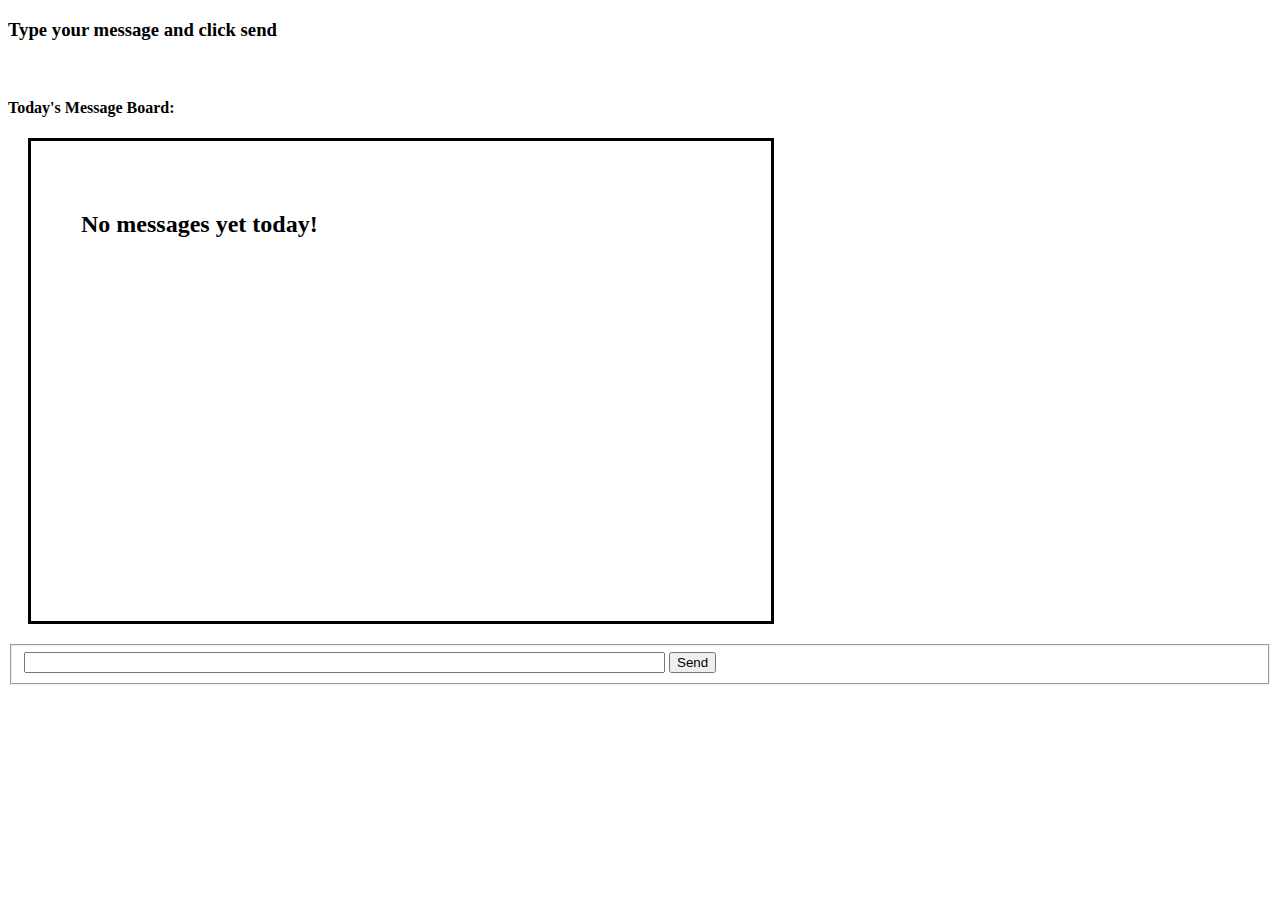
==== frontend/index.html @ af578f84 "update nginx frontend update" ====
<!DOCTYPE html>
<html>
<head>
    <meta charset='utf-8'>
    <meta http-equiv='X-UA-Compatible' content='IE=edge'>
    <title>Chat!</title>
    <meta name='viewport' content='width=device-width, initial-scale=1'>
    <link rel='stylesheet' type='text/css' media='screen' href='main.css'>
</head>
<body>
    <h3>Type your message and click send</h3>
    <br>
    <h4>Today's Message Board:</h4>
    <div class="conversationDiv">
        <h2 id="conversation"> No messages yet today! </h2>
    </div>

    <fieldset id="LinkList">
        <input type="text" id="newMessage" name="newMessageBox" value="" size="77">
        <input type="button" id="sendMessage" name="sendMessageButton" value="Send">
    </fieldset>

    <script src='main.js'></script>
</body>
</html>
---- frontend/main.css ----
body {
    background-color: white;
}

h1 {
    color: white;
    margin-left: 20px;
}

div {
    width: 640px;
    height: 380px;
    border: 3px solid black;
    padding: 50px;
    margin: 20px;
}


text {
    width: 640px;
    height: 80px;
}
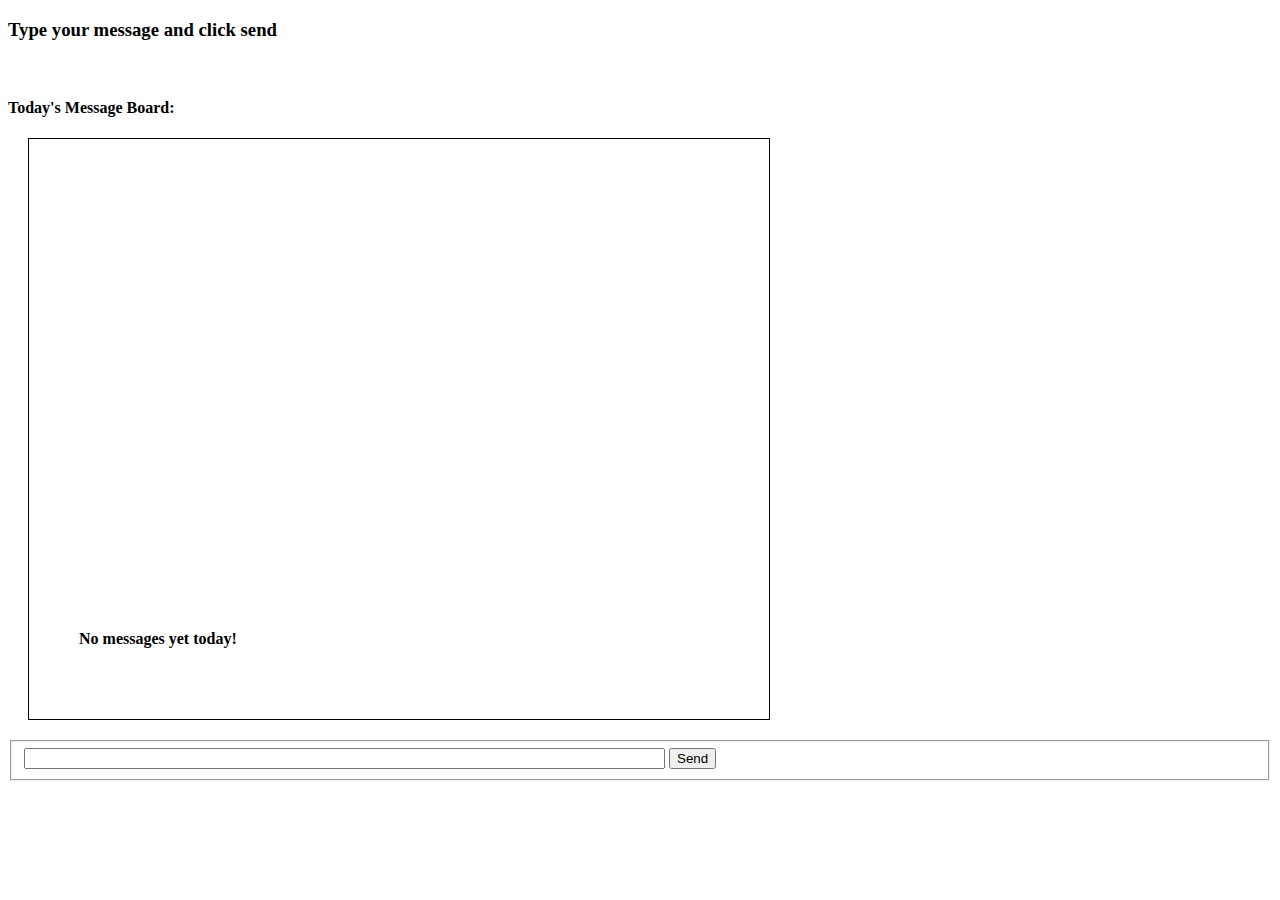
==== commit 8ff8332d: "adjust text display" ====
--- a/frontend/index.html
+++ b/frontend/index.html
@@ -11,8 +11,8 @@
     <h3>Type your message and click send</h3>
     <br>
     <h4>Today's Message Board:</h4>
-    <div class="conversationDiv">
-        <h2 id="conversation"> No messages yet today! </h2>
+    <div class="title">
+        <h4 id="conversation"> No messages yet today! </h4>
     </div>
 
     <fieldset id="LinkList">
--- a/frontend/main.css
+++ b/frontend/main.css
@@ -19,4 +19,14 @@
 text {
     width: 640px;
     height: 80px;
+}
+
+.title {
+    align-items: flex-end;
+    display: flex;
+    flex-direction: row;
+    position: relative;
+    min-height: 480px;
+    width: 640x;
+    border: 1px solid black;
 }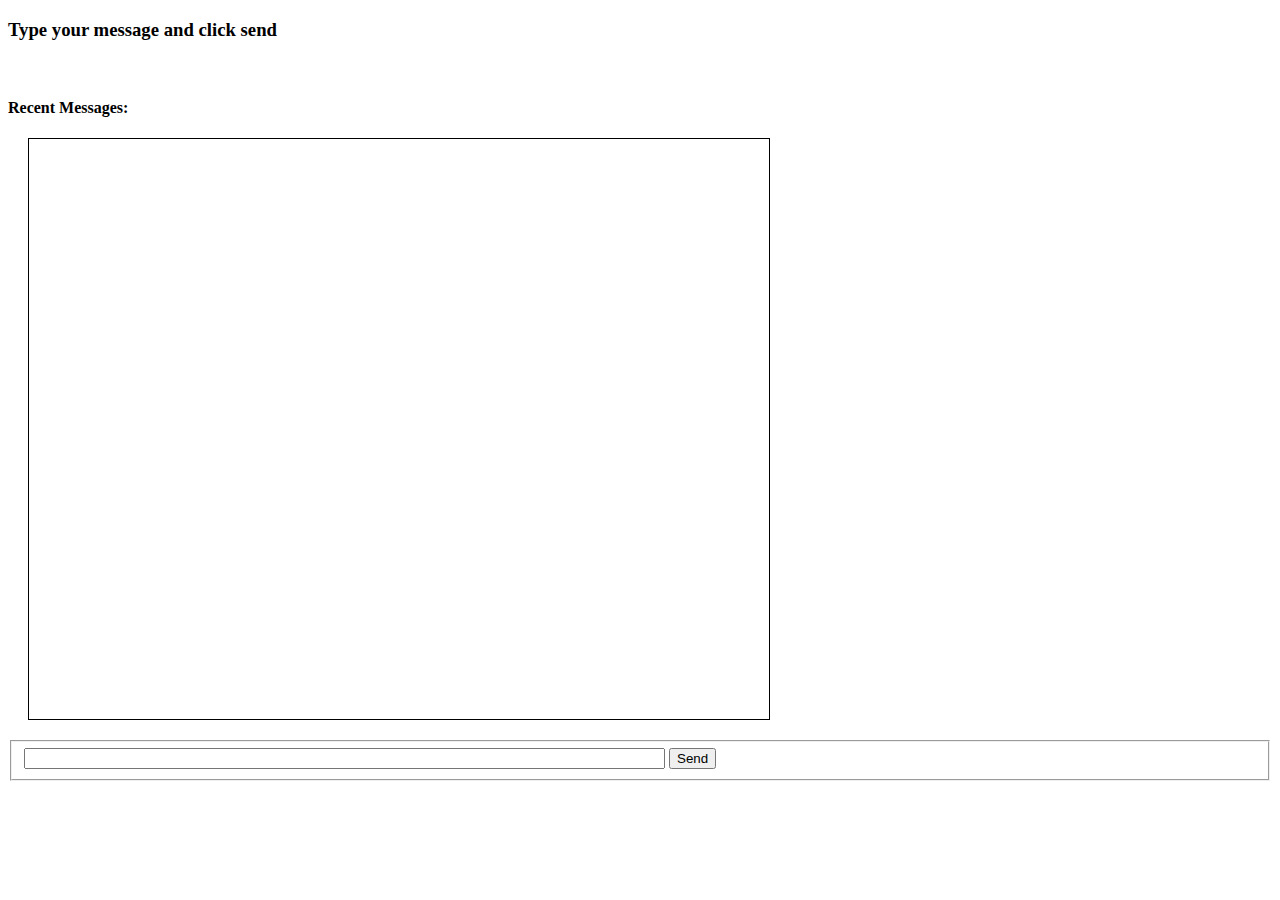
==== commit 0a0f2fc3: "update index html" ====
--- a/frontend/index.html
+++ b/frontend/index.html
@@ -10,9 +10,9 @@
 <body>
     <h3>Type your message and click send</h3>
     <br>
-    <h4>Today's Message Board:</h4>
+    <h4>Recent Messages: </h4>
     <div class="title">
-        <h4 id="conversation"> No messages yet today! </h4>
+        <h4 id="conversation">  </h4>
     </div>
 
     <fieldset id="LinkList">
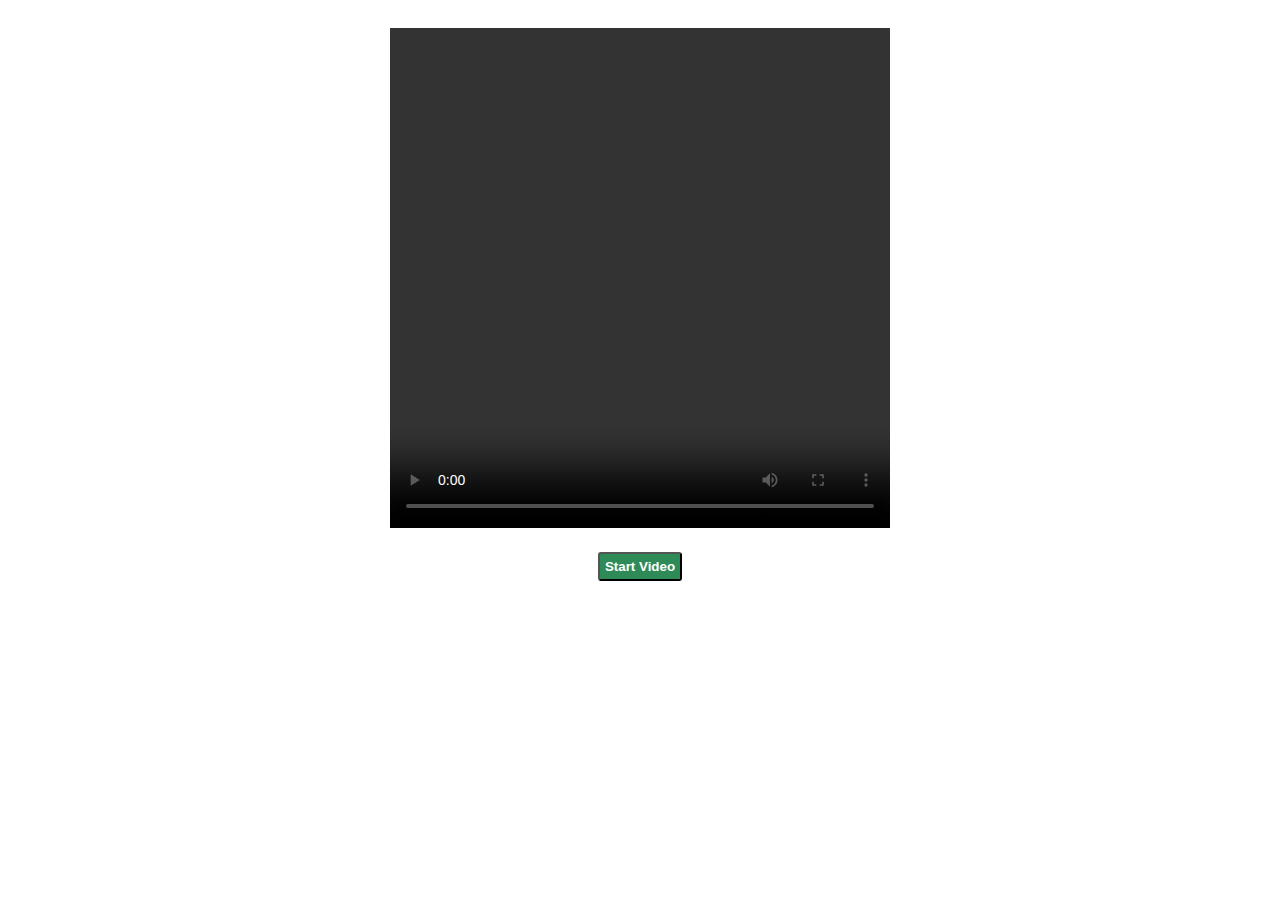
==== commit f5fa767e: "capture and display av data in browser" ====
--- a/frontend/index.html
+++ b/frontend/index.html
@@ -1,25 +1,20 @@
 <!DOCTYPE html>
 <html>
+
 <head>
-    <meta charset='utf-8'>
-    <meta http-equiv='X-UA-Compatible' content='IE=edge'>
-    <title>Chat!</title>
-    <meta name='viewport' content='width=device-width, initial-scale=1'>
-    <link rel='stylesheet' type='text/css' media='screen' href='main.css'>
+  <meta charset="UTF-8">
+  <title>VideoChat</title>
+  <script src="main.js"></script>
+  <link rel="stylesheet" href="main.css">
 </head>
+
 <body>
-    <h3>Type your message and click send</h3>
-    <br>
-    <h4>Recent Messages: </h4>
-    <div class="title">
-        <h4 id="conversation">  </h4>
-    </div>
+  <div>
+    <video id="video" controls autoplay></video>
+  </div>
+  <div>
+    <button id="button">Start Video</button>
+  </div>
+</body>
 
-    <fieldset id="LinkList">
-        <input type="text" id="newMessage" name="newMessageBox" value="" size="77">
-        <input type="button" id="sendMessage" name="sendMessageButton" value="Send">
-    </fieldset>
-
-    <script src='main.js'></script>
-</body>
 </html>--- a/frontend/main.css
+++ b/frontend/main.css
@@ -1,32 +1,17 @@
 body {
-    background-color: white;
-}
-
-h1 {
+    text-align: center;
+  }
+  
+  video {
+    width: 500px;
+    height: 500px;
+    margin: 20px;
+  }
+  
+  button {
+    padding: 5px;
+    background-color: seagreen;
     color: white;
-    margin-left: 20px;
-}
-
-div {
-    width: 640px;
-    height: 380px;
-    border: 3px solid black;
-    padding: 50px;
-    margin: 20px;
-}
-
-
-text {
-    width: 640px;
-    height: 80px;
-}
-
-.title {
-    align-items: flex-end;
-    display: flex;
-    flex-direction: row;
-    position: relative;
-    min-height: 480px;
-    width: 640x;
-    border: 1px solid black;
-}+    border-radius: 3px;
+    font-weight: bold;
+  }